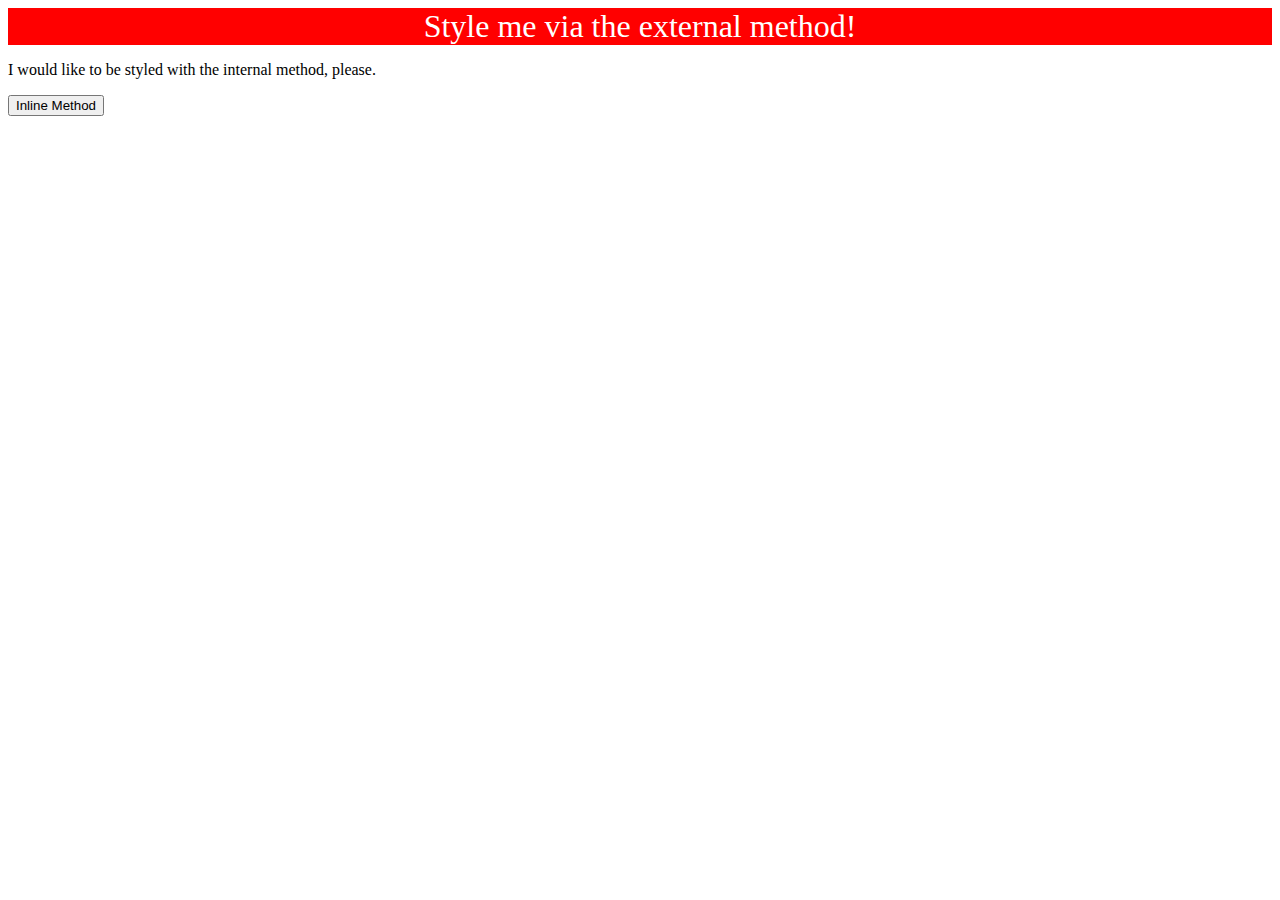
==== foundations/01-css-methods/index.html @ cf010d4f "Update index.html" ====
<!DOCTYPE html>
<html lang="en">
<head>
  <meta charset="UTF-8">
  <meta http-equiv="X-UA-Compatible" content="IE=edge">
  <meta name="viewport" content="width=device-width, initial-scale=1.0">
  <title>Methods for Adding CSS</title>
  <link rel="stylesheet" href="style.css">
</head>
<body>
  <div>Style me via the external method!</div>
  <p>I would like to be styled with the internal method, please.</p>
  <button>Inline Method</button>
</body>
</html>
---- foundations/01-css-methods/style.css ----
/* style.css */

div {
  background-color: red;
  color: white;
  font-size: 32px;
  text-align: center;
  font-weight: 22px;
}
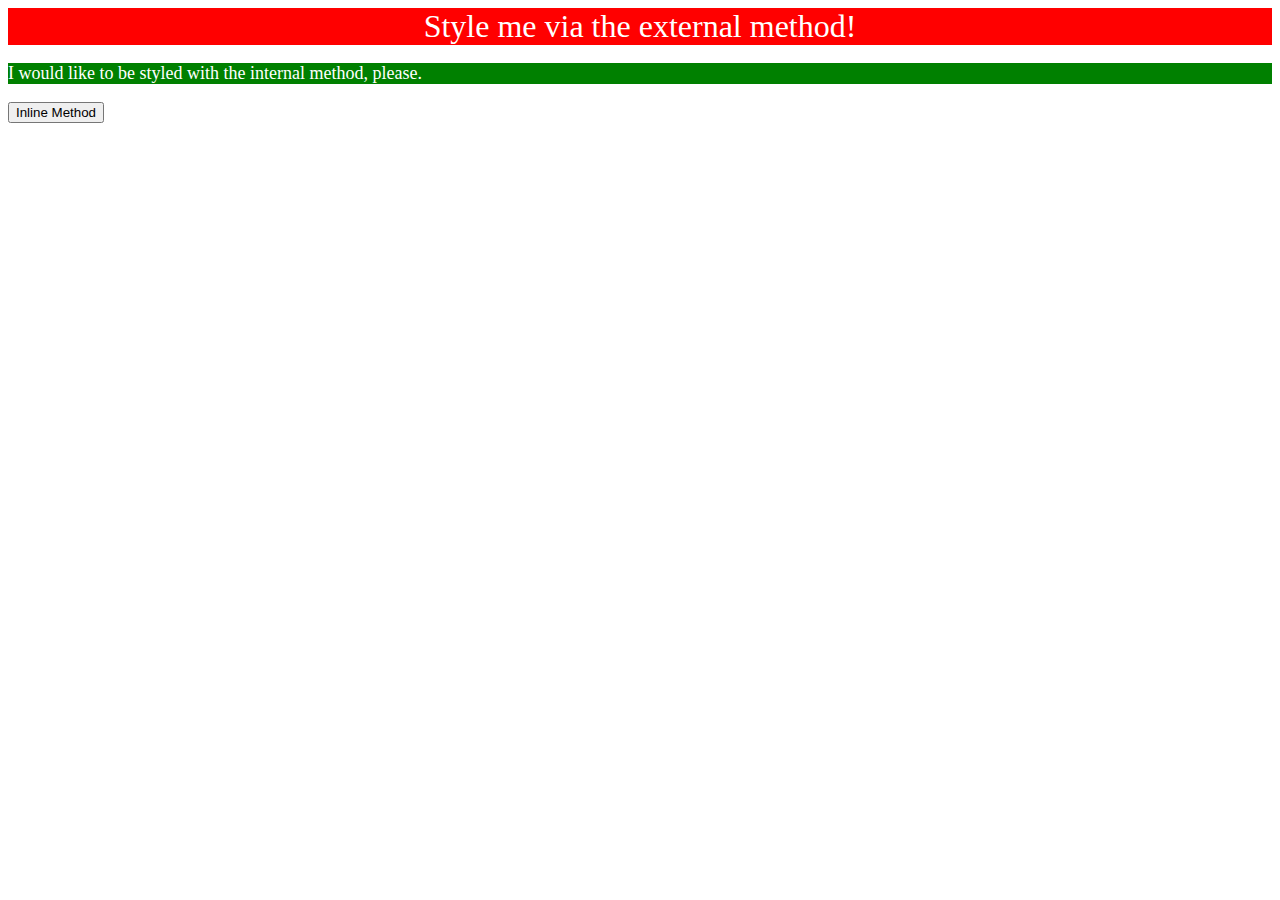
==== commit c7cb800a: "Update index.html" ====
--- a/foundations/01-css-methods/index.html
+++ b/foundations/01-css-methods/index.html
@@ -1,6 +1,13 @@
 <!DOCTYPE html>
 <html lang="en">
 <head>
+  <style>
+    p {
+      background-color: green;
+      color: white;
+      font-size: 18px;
+    }
+  </style>
   <meta charset="UTF-8">
   <meta http-equiv="X-UA-Compatible" content="IE=edge">
   <meta name="viewport" content="width=device-width, initial-scale=1.0">
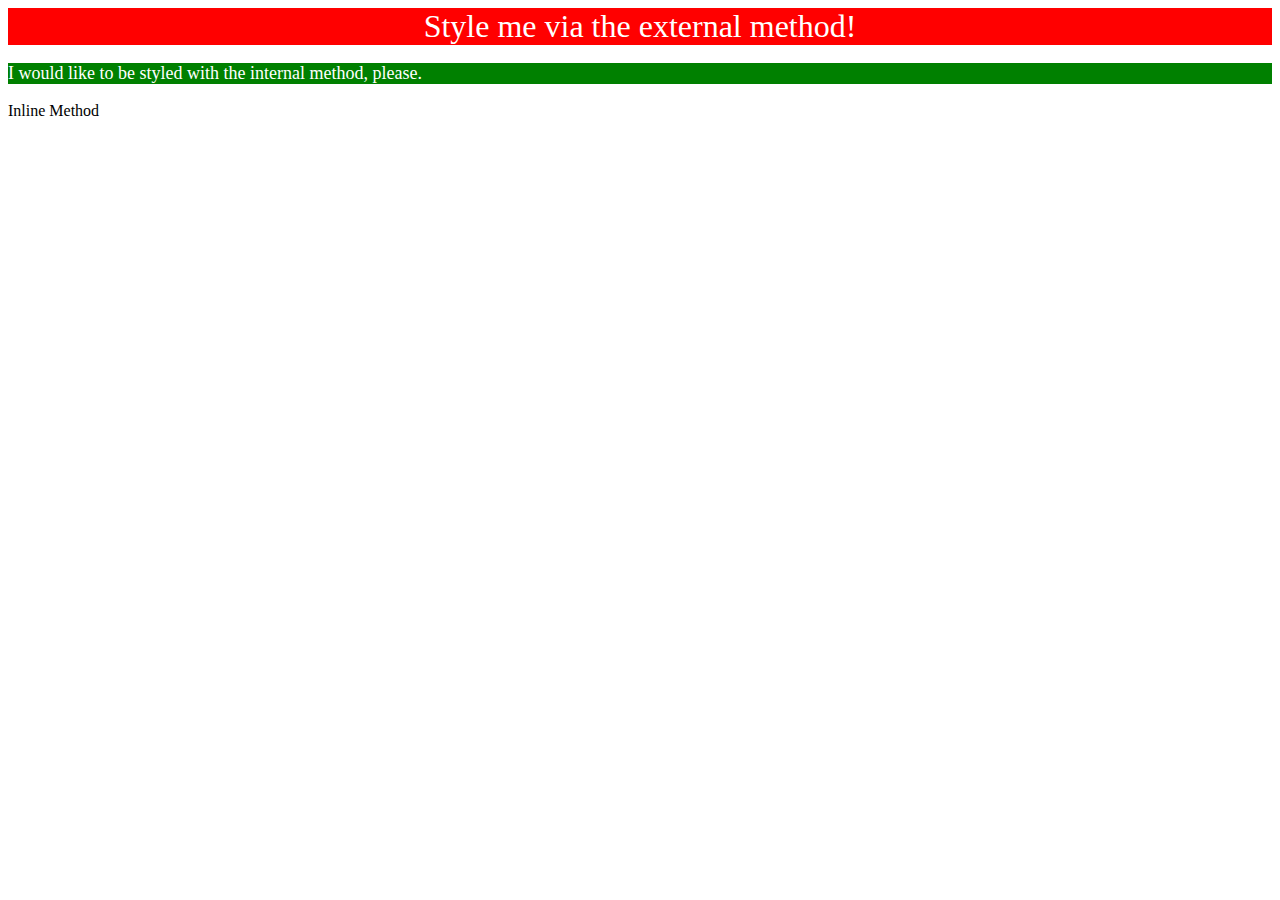
==== commit 82c5edca: "Update index.html" ====
--- a/foundations/01-css-methods/index.html
+++ b/foundations/01-css-methods/index.html
@@ -17,6 +17,6 @@
 <body>
   <div>Style me via the external method!</div>
   <p>I would like to be styled with the internal method, please.</p>
-  <button>Inline Method</button>
+  <button="background-color: orange; font-size: 18px;">Inline Method</button>
 </body>
 </html>
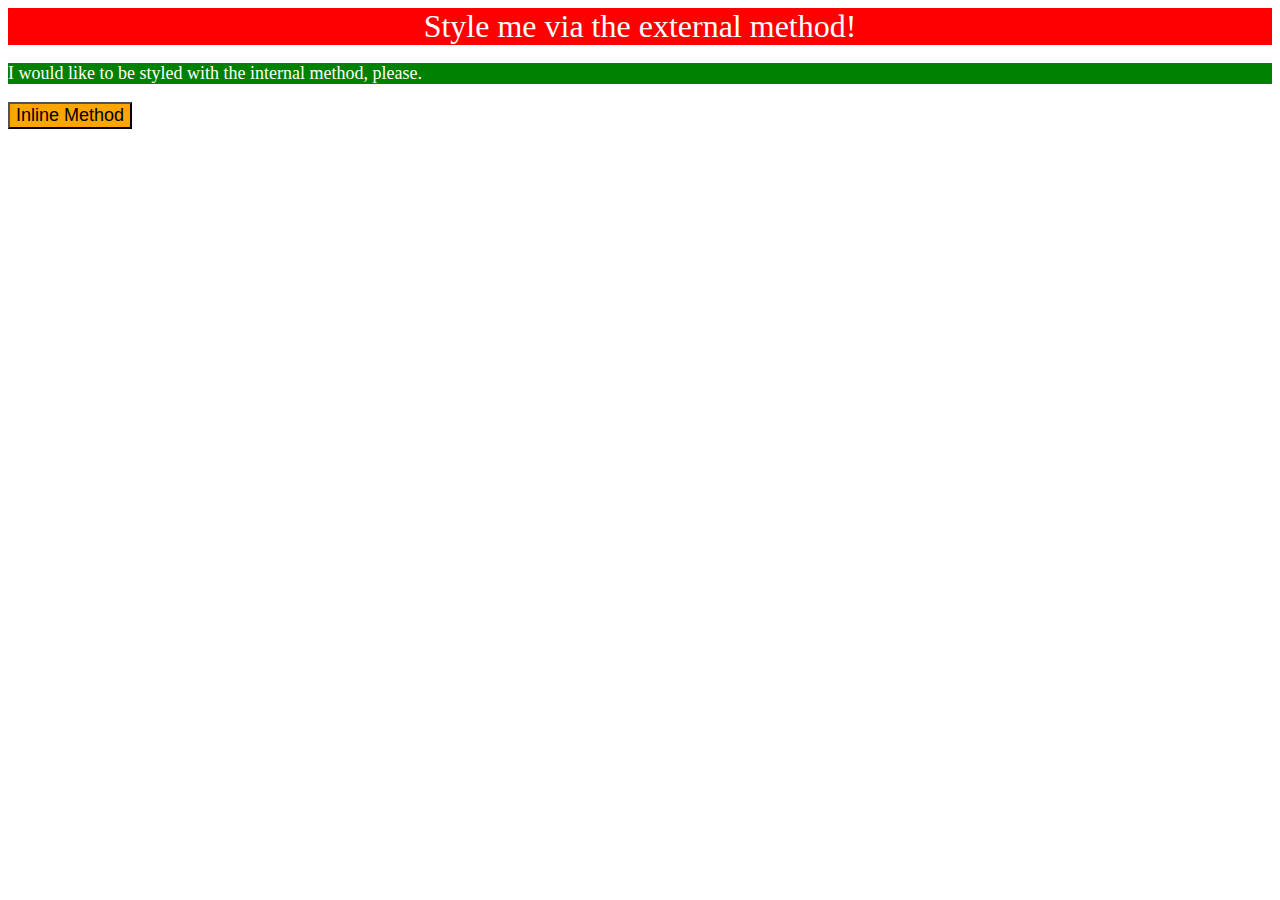
==== commit d5d8666d: "Update index.html" ====
--- a/foundations/01-css-methods/index.html
+++ b/foundations/01-css-methods/index.html
@@ -1,22 +1,23 @@
 <!DOCTYPE html>
 <html lang="en">
 <head>
-  <style>
+  <meta charset="UTF-8">
+  <meta http-equiv="X-UA-Compatible" content="IE=edge">
+  <meta name="viewport" content="width=device-width, initial-scale=1.0">
+  <title>Methods for Adding CSS</title>
+  <link rel="stylesheet" href="style.css">
+  
+   <style>
     p {
       background-color: green;
       color: white;
       font-size: 18px;
     }
   </style>
-  <meta charset="UTF-8">
-  <meta http-equiv="X-UA-Compatible" content="IE=edge">
-  <meta name="viewport" content="width=device-width, initial-scale=1.0">
-  <title>Methods for Adding CSS</title>
-  <link rel="stylesheet" href="style.css">
 </head>
 <body>
   <div>Style me via the external method!</div>
   <p>I would like to be styled with the internal method, please.</p>
-  <button="background-color: orange; font-size: 18px;">Inline Method</button>
+  <button style="background-color: orange; font-size: 18px;">Inline Method</button>
 </body>
 </html>
